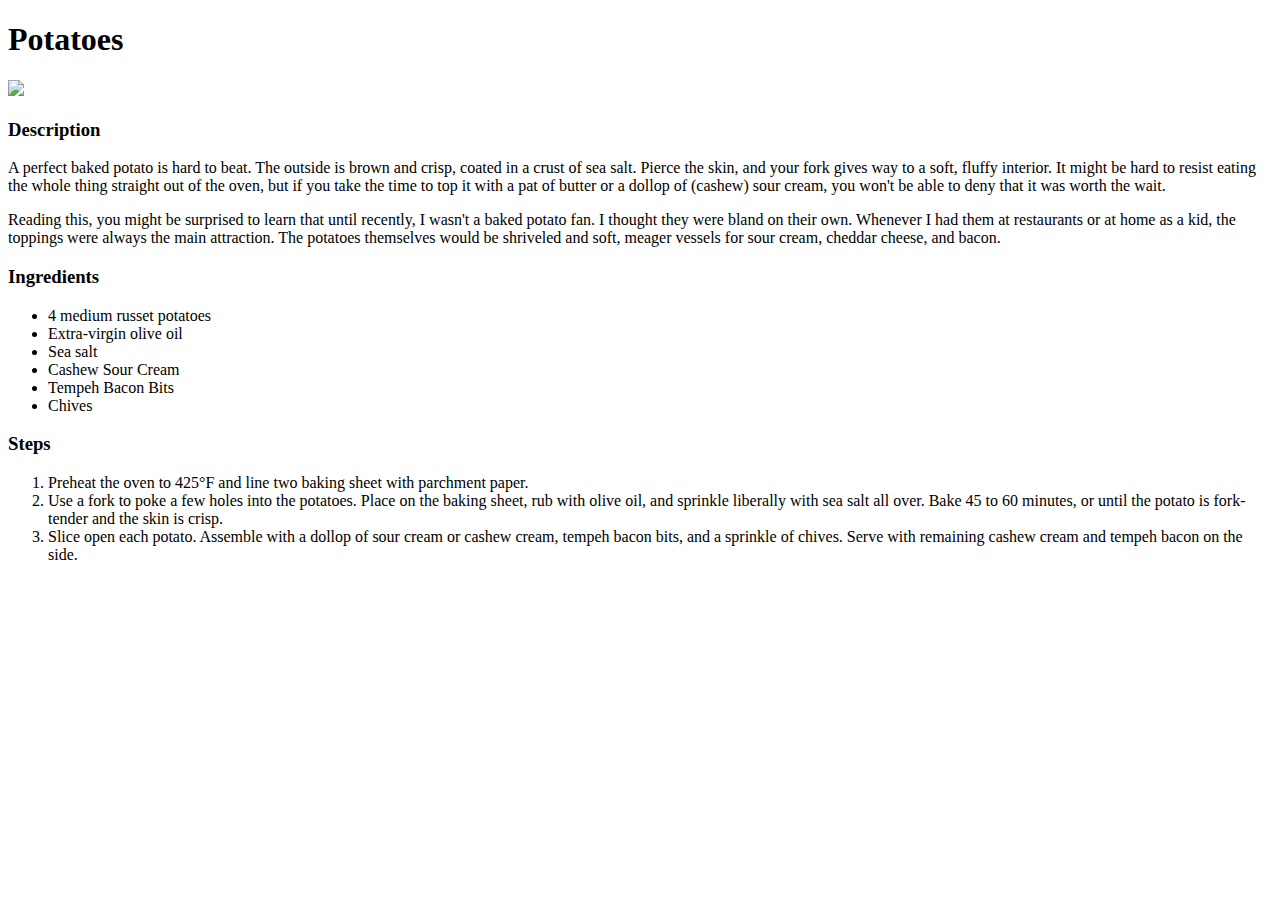
==== recipes/potato.html @ 7dab0d05 "Add contents to potato.html" ====
<!DOCTYPE html>
<html lang="en">
    <head>
        <meta charset="utf-8">
        <title> Odin Recipes: Potatoes </title>
    </head>

    <body>

        <h1> Potatoes </h1>

        <img src="https://cdn.loveandlemons.com/wp-content/uploads/2020/01/baked-potato-oven.jpg" width="600">

        <h3> Description </h3>

        <p> A perfect baked potato is hard to beat. The outside is brown and crisp, coated in a 
            crust of sea salt. Pierce the skin, and your fork gives way to a soft, fluffy interior. 
            It might be hard to resist eating the whole thing straight out of the oven, but if you 
            take the time to top it with a pat of butter or a dollop of (cashew) sour cream, you 
            won't be able to deny that it was worth the wait.
        </p>
        <p> Reading this, you might be surprised to learn that until recently, I wasn't a baked 
            potato fan. I thought they were bland on their own. Whenever I had them at restaurants
            or at home as a kid, the toppings were always the main attraction. The potatoes themselves 
            would be shriveled and soft, meager vessels for sour cream, cheddar cheese, and bacon.
        </p>

        <h3> Ingredients </h3>

        <ul>
            <li> 4 medium russet potatoes </li>
            <li> Extra-virgin olive oil </li>
            <li> Sea salt </li>
            <li> Cashew Sour Cream </li>
            <li> Tempeh Bacon Bits </li>
            <li> Chives </li>
        </ul>

        <h3> Steps </h3>

        <ol>
            <li> Preheat the oven to 425°F and line two baking sheet with parchment paper. 
            </li>

            <li> Use a fork to poke a few holes into the potatoes. Place on the baking sheet,
                rub with olive oil, and sprinkle liberally with sea salt all over. Bake 45 
                to 60 minutes, or until the potato is fork-tender and the skin is crisp.
            </li>

            <li> Slice open each potato. Assemble with a dollop of sour cream or cashew cream, 
                tempeh bacon bits, and a sprinkle of chives. Serve with remaining cashew cream 
                and tempeh bacon on the side.
            </li>
        </ol>

    </body>
</html>
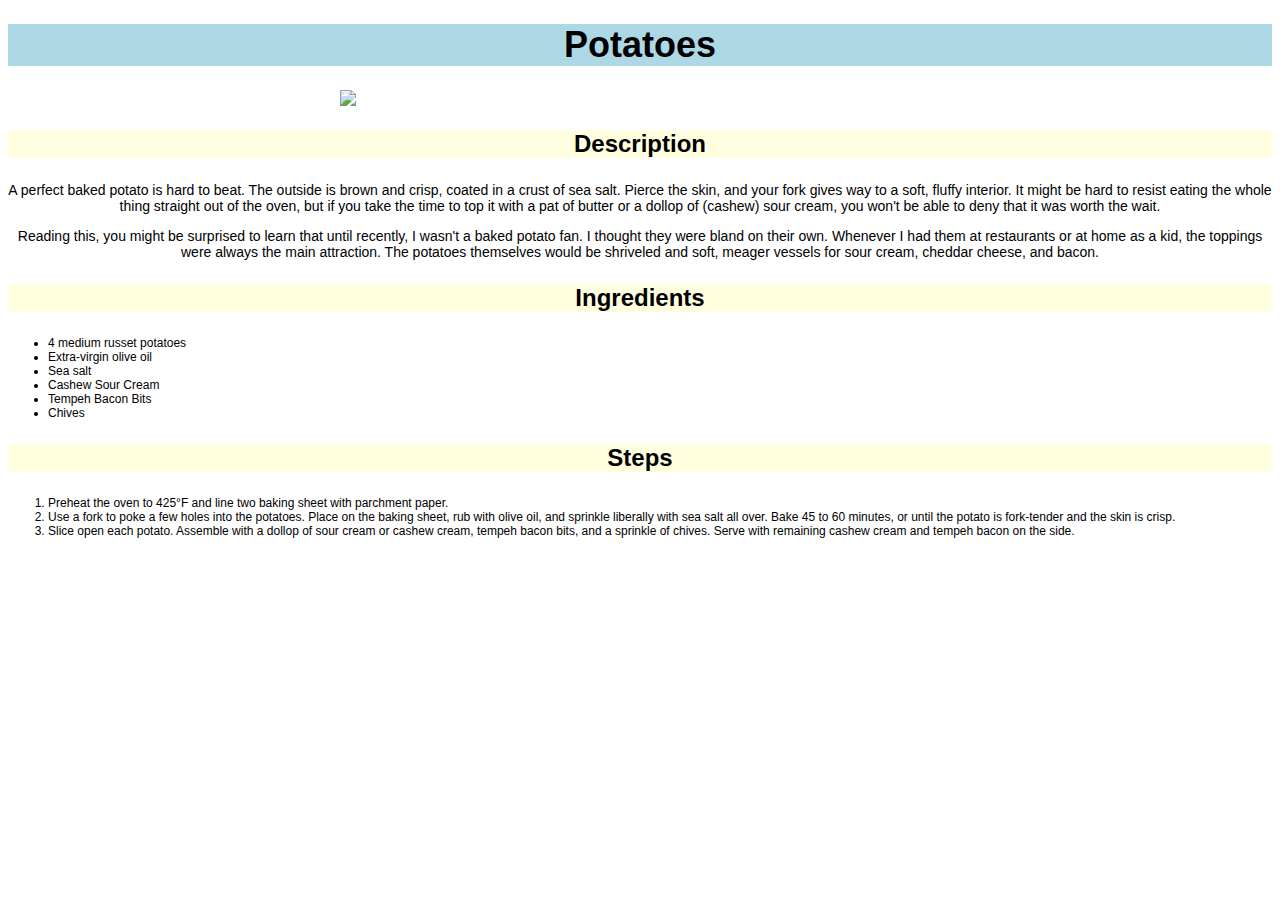
==== commit f2e53f3a: "Add CSS file and stlye" ====
--- a/recipes/potato.html
+++ b/recipes/potato.html
@@ -3,6 +3,7 @@
     <head>
         <meta charset="utf-8">
         <title> Odin Recipes: Potatoes </title>
+        <link rel="stylesheet" href="../style.css">
     </head>
 
     <body>
@@ -27,7 +28,7 @@
 
         <h3> Ingredients </h3>
 
-        <ul>
+        <ul class="ingredients">
             <li> 4 medium russet potatoes </li>
             <li> Extra-virgin olive oil </li>
             <li> Sea salt </li>
--- a/style.css
+++ b/style.css
@@ -0,0 +1,43 @@
+h1 {
+    background-color: lightblue;
+    text-align: center;
+    font-family: 'Trebuchet MS', 'Lucida Sans Unicode', 'Lucida Grande', 'Lucida Sans', Arial, sans-serif;
+    font-size: 36px;
+}
+
+h3 {
+    background-color: lightyellow;
+    font-family: 'Trebuchet MS', 'Lucida Sans Unicode', 'Lucida Grande', 'Lucida Sans', Arial, sans-serif;
+    font-weight: bold;
+    text-align: center;
+    font-size: 24px;
+}
+
+.main_list li {
+    font-family: 'Trebuchet MS', 'Lucida Sans Unicode', 'Lucida Grande', 'Lucida Sans', Arial, sans-serif;
+    font-size: 24px;
+    text-align: center;
+    list-style-type: circle;
+    background-color: lightyellow;
+}
+
+.ingredients {
+    font-family: 'Trebuchet MS', 'Lucida Sans Unicode', 'Lucida Grande', 'Lucida Sans', Arial, sans-serif;
+    font-size: 16px;
+}
+
+p, li {
+    font-family: 'Trebuchet MS', 'Lucida Sans Unicode', 'Lucida Grande', 'Lucida Sans', Arial, sans-serif;
+    font-size: 12px;
+}
+
+p {
+    text-align: center;
+    font-size: 14px;
+}
+
+img {
+    margin-left: auto;
+    margin-right: auto;
+    display: block;
+}
